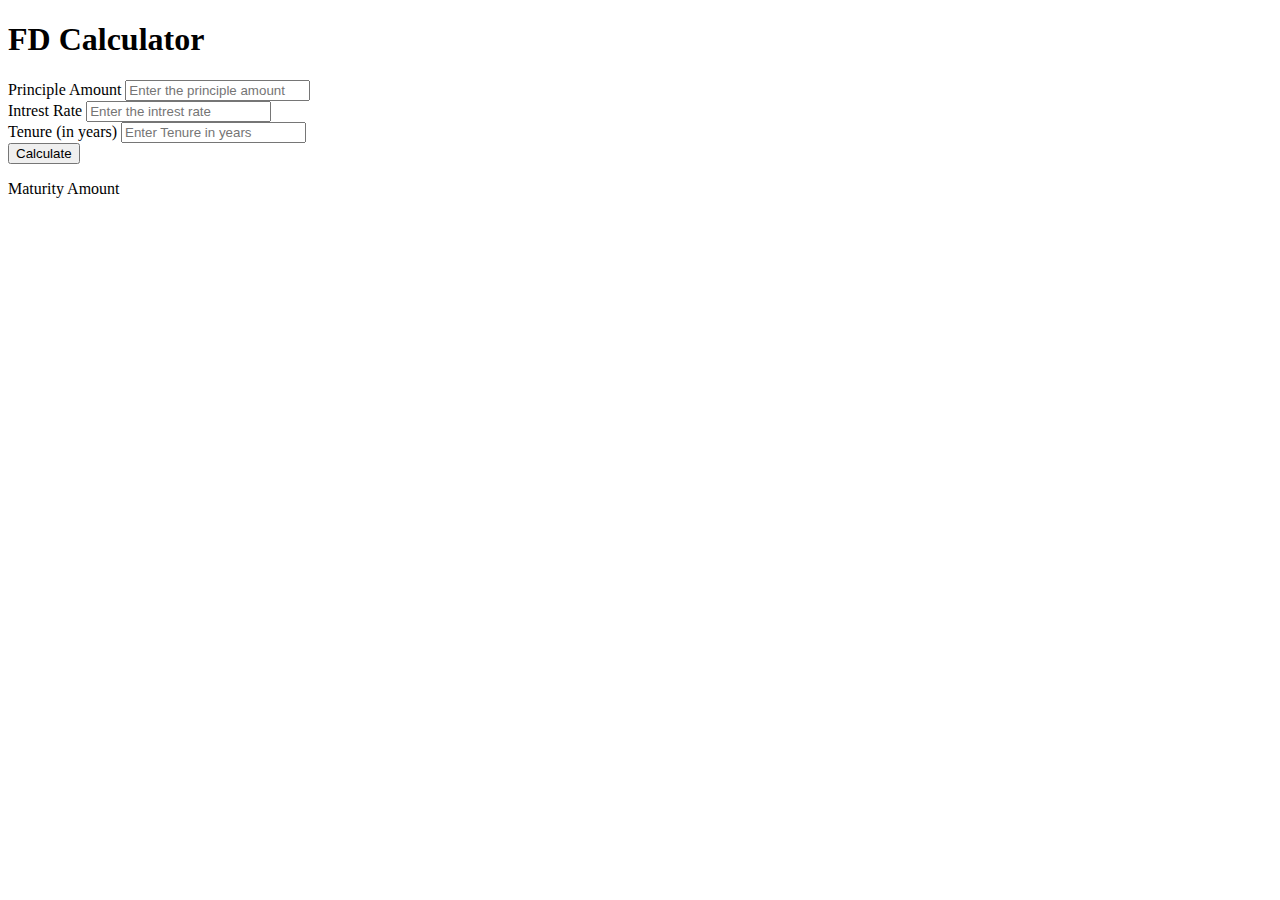
==== FD_CALCULATOR/index.html @ e4e19752 "changed html file" ====
<!DOCTYPE html>
<html lang="'en">
    <head>
        <meta charset="UTF-8">
        <meta http-equiv="X-UA-Compatible" content="IE=edge">
        <meta name="viewport" content="width=device-width,initial-scale=1.0">
        <title>FD Calculator</title></h1>
        <link rel="stylesheet" href="style.css">
    </head>
    <body>
        <div class="container">
            <h1>FD Calculator</h1>
            <div class="form-group">
                <label for="principle">Principle Amount</label>
                <input type="number" id="principle" placeholder="Enter the principle amount">
            </div>
            <div class="form-group">
                <label for="intrestRate">Intrest Rate</label>
                <input type="number" id="intrestRate" placeholder="Enter the intrest rate">
            </div>
            <div class="form-group">
                <label for="tenure">Tenure (in years)</label>
                <input type="number" id="tenure" placeholder="Enter Tenure in years">
            </div>
            <button id="caculateBtn" class="caculate-btn">Calculate</button>
            <p id="result" class="result">Maturity Amount</p>
        </div>
        <script src="script.js"></script>
    </body>
</html>
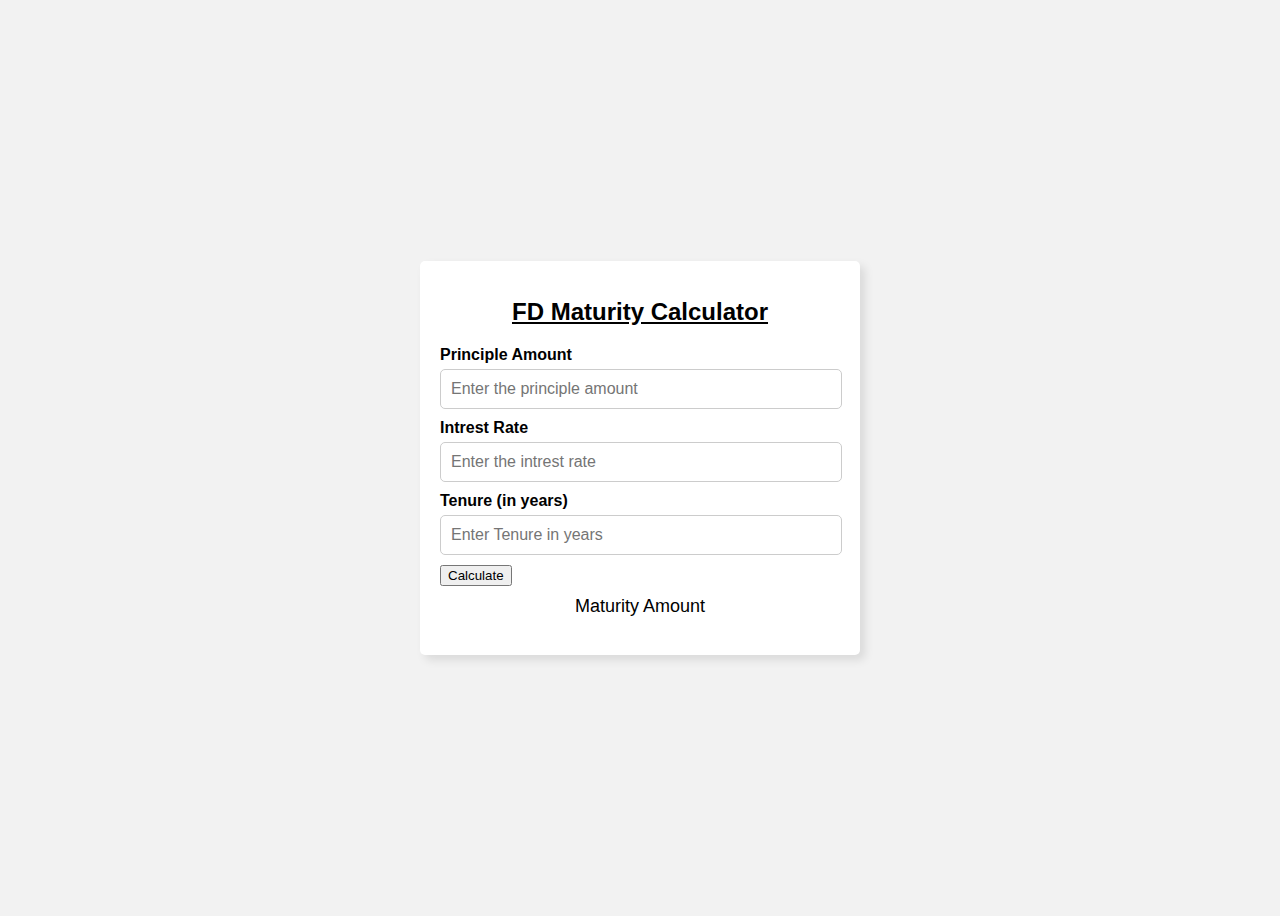
==== commit baa5929c: "FD CALCULATOR" ====
--- a/FD_CALCULATOR/index.html
+++ b/FD_CALCULATOR/index.html
@@ -9,7 +9,7 @@
     </head>
     <body>
         <div class="container">
-            <h1>FD Calculator</h1>
+            <h1>FD Maturity Calculator</h1>
             <div class="form-group">
                 <label for="principle">Principle Amount</label>
                 <input type="number" id="principle" placeholder="Enter the principle amount">
--- a/FD_CALCULATOR/style.css
+++ b/FD_CALCULATOR/style.css
@@ -0,0 +1,62 @@
+body{
+  font-family: Arial,  sans-serif;
+  background-color: #f2f2f2;
+  display: flex;
+  justify-content: center;
+  align-items: center;
+  height: 100vh;
+}
+
+.container{
+    background-color: #ffffff;
+    border-radius: 5px;
+    padding: 20px;
+    box-shadow: 0px 0px 2px rgba(198, 193, 193, 0.1);
+    max-width: 400px;
+    width: 100%;
+}
+.container{
+    box-shadow: 5px 5px 10px rgba(0, 0, 0, 0.1);
+}
+
+h1{
+    font-size: 24px;
+    text-align: center;
+    text-decoration: underline;
+    margin-bottom: 20px;
+}
+.form-group{
+    margin-bottom: 10px;
+}
+.form-group label{
+    display: block;
+    font-weight: bold;
+    margin-bottom: 5px;
+}
+.form-group input{
+    width: 95%;
+    padding: 10px;
+    font-size: 16px;
+    border: 1px solid #ccc;
+    border-radius: 5px;
+}
+.result{
+    font-size: 18px;
+    text-align: center;
+    margin-top: 10px;
+}
+
+.calculate-btn{
+    padding: 10px 20px;
+    background-color: #2979ff;
+    color: #fff;
+    border: none;
+    font-weight: bolder;
+    border-radius: 5px;
+    cursor: pointer;
+}
+
+.calculate-btn:hover {
+    background-color: #448AFF;
+}
+
